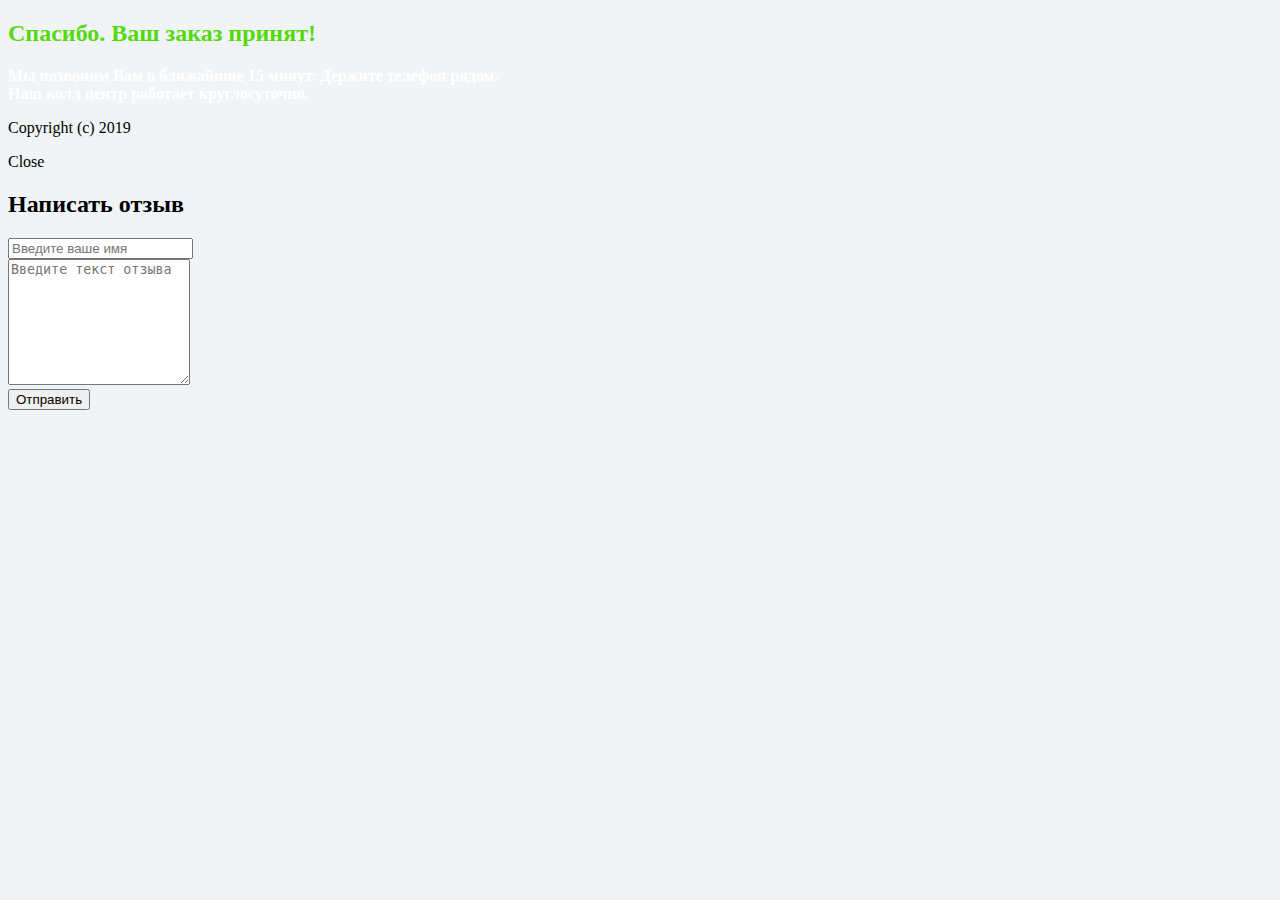
==== call.html @ 6c72c0f6 "Add files via upload" ====
<!DOCTYPE html>
<html>
    <head>
                <title>Спецпредложение от нашего интернет-магазина, товары по супер цене! Скидки до 80%.</title>
                <meta http-equiv="Content-Type" content="text/html; charset=utf-8"/>
        <meta name="viewport" content="width=device-width, initial-scale=1.0">
        <link rel="icon" href="/assets_pages/upsells/favicon.ico" type="image/x-icon">
        <link rel="shortcut icon" href="/assets_pages/upsells/favicon.ico" type="image/x-icon">
        <link href='//fonts.googleapis.com/css?family=Roboto:400,300,500,300italic,700&subset=latin,cyrillic'
              rel='stylesheet' type='text/css'>
        <link media="all" href="/assets_pages/upsells/css/main.css?v=0.1" rel="stylesheet" type="text/css"/>
        <link media="all" href="/assets_pages/upsells/css/hint.css" rel="stylesheet" type="text/css"/>
        <script src="//ajax.googleapis.com/ajax/libs/jquery/2.1.3/jquery.min.js"></script>
        <script src="/assets_pages/upsells/js/jquery.placeholder.js"></script>
        
        <script type="text/javascript" src="/assets_pages/js/lib.js"></script>
        <script src="/assets_pages/upsells/js/init.js"></script>
        
        <script>
            $(function() {
                $('.btn_ss_holder').click(function() {
                    Lib.request('/ContactCollector/ajaxCollect', {
                        fio: '', 
                        email: $('#email_subscribe').val(), 
                        product_id: '', 
                        ip_addr: ''
                    }, function(result, data) {
                        if (!result && data)
                            return alert(data);
                        if (result)
                            $('.desc_cc_holder').html('<div class="thanks"><b>Спасибо за участие!</b><br><span>На Вашу почту выслано письмо для подтверждения подписки</span></div>');
                    });
                });
            });
        </script>
    </head>
    
    <body class="man" style="background-color: #f1f4f6;">
        <div class="first-block">
            <div class="wrapper">
                <div class="wrap">
                    <div class="top-title top-title-c">
                        <h2 style="color: #55d90d;">Спасибо. Ваш заказ принят!</h2>
                                                <div style="color: white; font-weight: bold;">Мы позвоним Вам в ближайшие 15 минут. Держите телефон рядом.<br />
                            Наш колл центр работает круглосуточно.</div>
                                            </div>
                </div>
            </div>
        </div>


        <div class="section footer">
            <div class="wrap clearfix">
                <div class="right"><p>Copyright (c) 2019</p></div>
            </div>
        </div>

                <!--PopUp-->
        <div class="popup reg_form reg_form_pop">
            <a class="close">Close</a>

            <h2 id="center1">Написать отзыв</h2>

            <div>
                <form id="comment-form" action="" class="clearfix">
                    <div>
                        <input type="text" placeholder="Введите ваше имя" required=""/>
                    </div>
                    <div>
                        <textarea cols="" rows="8" placeholder="Введите текст отзыва" required=""></textarea>
                    </div>
                    <button type="submit">Отправить</button>
                </form>
            </div>
        </div>
                







    </body>
</html>
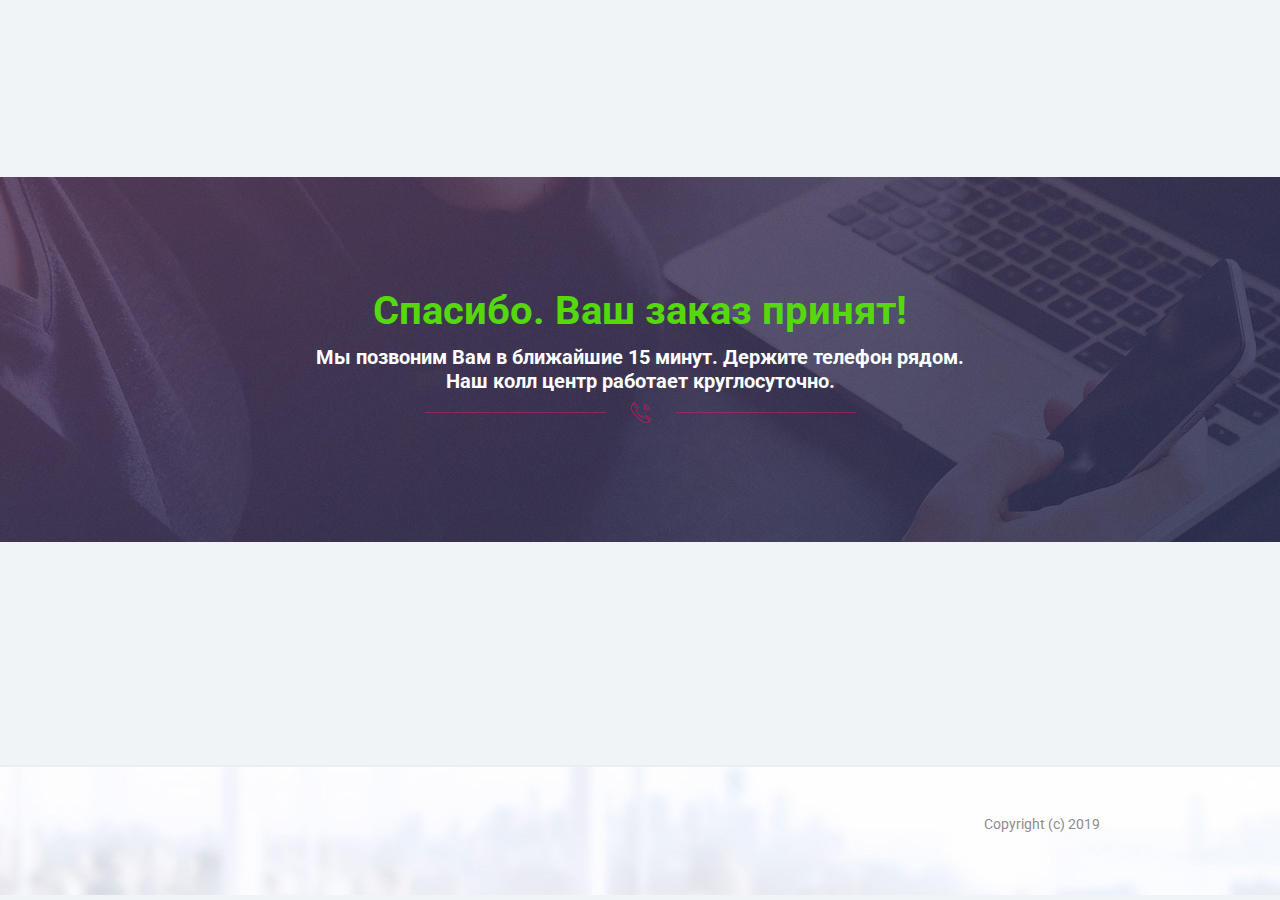
==== commit 316f4da5: "Update call.html" ====
--- a/call.html
+++ b/call.html
@@ -33,6 +33,24 @@
                 });
             });
         </script>
+        
+        <!-- Global site tag (gtag.js) - Google Ads: 690332689 -->
+<script async src="https://www.googletagmanager.com/gtag/js?id=AW-690332689"></script>
+<script>
+  window.dataLayer = window.dataLayer || [];
+  function gtag(){dataLayer.push(arguments);}
+  gtag('js', new Date());
+
+  gtag('config', 'AW-690332689');
+</script>
+
+        <!-- Event snippet for dryblood conversion page -->
+<script>
+  gtag('event', 'conversion', {'send_to': 'AW-690332689/vSXfCMmHh-4BEJHIlskC'});
+</script>
+
+        
+        
     </head>
     
     <body class="man" style="background-color: #f1f4f6;">
@@ -82,4 +100,4 @@
 
 
     </body>
-</html>+</html>
--- a/assets_pages/upsells/css/main.css
+++ b/assets_pages/upsells/css/main.css
@@ -0,0 +1,1045 @@
+/*reset*/
+html, body, div, span, applet, object, iframe, h1, h2, h3, h4, h5, h6,
+p, blockquote, pre, a, abbr, acronym, address, big, cite, code, del, dfn,
+em, img, ins, kbd, q, s, samp, small, strike, strong, sub, sup, tt, var, b,
+u, i, center, dl, dt, dd, ol, ul, li, fieldset, form, label, legend, table,
+caption, tbody, tfoot, thead, tr, th, td, article, aside, canvas, details,
+embed, figure, figcaption, footer, header, menu, nav, output, ruby, section,
+summary, time, mark, audio, video { margin: 0; padding: 0; border: 0; outline: 0;}
+
+/* HTML5 display-role reset for older browsers */
+
+article, aside, details, figcaption, figure, footer, header, menu, nav, section, main {display: block;}
+
+ol, ul {list-style: none;}
+blockquote, q {quotes: none;}
+img{max-width: 100%; height: auto;}
+a{text-decoration: underline;}
+a:hover{cursor: pointer;}
+
+*::-webkit-input-placeholder {color: #a9a9a9; opacity: 1;}
+*:-moz-placeholder {color: #a9a9a9; opacity: 1;}
+*::-moz-placeholder {color: #a9a9a9; opacity: 1;}
+*:-ms-input-placeholder {color: #a9a9a9; opacity: 1;}
+*{margin: 0; padding: 0;}
+*{-webkit-box-sizing: border-box; -moz-box-sizing: border-box; box-sizing: border-box;}
+button,input{outline: none;}
+
+/* Default settings*/
+
+
+.hidden{display: none;}
+.clear{clear: both;height: 0px;}
+.invis{display: none;}
+.left{float: left;}
+.right{float: right;}
+.center{text-align: center;}
+.clearfix:after{content: '';display: block;clear: both;}
+
+/*Site settings*/
+h1,h2,h3,h4,h5,h6{font-weight: 400;}
+b, strong{font-weight: 500;}
+i{font-style: italic;}
+
+.opacity-75{
+    -ms-filter: "progid:DXImageTransform.Microsoft.Alpha(Opacity=75)";
+    filter: alpha(opacity=75);
+    -moz-opacity: 0.75;
+    -khtml-opacity: 0.75;
+    opacity: 0.75;
+}
+.shadow-text{
+    text-shadow: 1px 1px 1px rgba(0, 0, 0, 0.6);
+}
+.shadow-55{
+    -webkit-box-shadow: 0px 1px 2px 0px rgba(0, 0, 0, 0.55);
+    -moz-box-shadow:    0px 1px 2px 0px rgba(0, 0, 0, 0.55);
+    box-shadow:         0px 1px 2px 0px rgba(0, 0, 0, 0.55);
+}
+.border-5{
+    -webkit-border-radius: 4px;
+    -moz-border-radius: 4px;
+    border-radius: 4px;
+}
+.animate {
+    -webkit-transition: all 0.3s;
+    -moz-transition:    all 0.3s;
+    -o-transition:      all 0.3s;
+    -ms-transition:     all 0.3s;
+    transition:         all 0.3s;
+}
+.col-v{color: #ee1562;}
+.col-s{color: #8d8d8d;}
+.col-m{color: #242424;}
+.mob-vis{
+    display: none;
+}
+
+/*structure*/
+html{
+    -ms-text-size-adjust: 100%;
+    -webkit-text-size-adjust: 100%;
+}
+body{
+    position: relative;
+    width: 100%;
+    min-width: 320px;
+    padding: 0px;
+    margin: 0px auto;
+    font-family: 'Roboto', 'Helvetica', 'Arial', sans-serif;
+    font-size: 16px;
+    line-height: 1.5em;
+    color: #242424;
+    font-weight: 400;
+    overflow-x:hidden;
+}
+.section, .wrap, .container{
+    position: relative;
+}
+.section{
+    width: 100%;
+}
+.wrap{
+    width: 960px;
+    padding: 0px 20px;
+    margin: 0 auto;
+}
+.tov-button{
+    position: relative;
+    display: block;
+    outline: 0;
+    border: 0;
+    width: 200px;
+    height: 50px;
+    line-height: 50px;
+    font-size: 16px;
+    text-align: center;
+    background: #ff2b48; 
+    background: -moz-linear-gradient(top,  #ff2b48 0%, #e00d58 100%);
+    background: -webkit-linear-gradient(top,  #ff2b48 0%,#e00d58 100%); 
+    background: linear-gradient(to bottom,  #ff2b48 0%,#e00d58 100%);
+    filter: progid:DXImageTransform.Microsoft.gradient( startColorstr='#ff2b48', endColorstr='#e00d58',GradientType=0 );
+    border-bottom: 2px solid #BD0041;
+    text-transform: uppercase;
+    cursor: pointer;
+    text-decoration: none;
+    font-family: 'Roboto', 'Helvetica', 'Arial', sans-serif;
+    font-weight: 500;
+    color: #fff;
+    text-shadow: 0px 0px 8px rgba(0, 0, 0, 0.25);
+    -webkit-border-radius: 4px;
+    -moz-border-radius: 4px;
+    border-radius: 4px;
+}
+.added{
+    background: #999;
+    border: 0;
+    text-shadow: none;
+}
+form>div{
+    position: relative;
+    padding-bottom: 15px;
+}
+form input, form textarea{
+    position: relative;
+    display: block;
+    outline: 0;
+    border: 0;
+    margin: 0 auto;
+    background: #fff;
+    text-indent: 15px;
+    font-size: 16px;
+    border: 1px solid #d6d6d6;
+    -webkit-border-radius: 4px;
+    -moz-border-radius: 4px;
+    border-radius: 4px;
+    font-family: 'Roboto', 'Helvetica', 'Arial', sans-serif;
+    font-weight: 400;
+}
+form input:focus{
+    border-color: #b6b6b6;
+}
+
+
+.block-1{
+    background: url(../img/top-bg.jpg) center top no-repeat #fbfaff;
+}
+.block-1 .wrap{
+    height: 220px;
+    padding: 0px;
+}
+.block-1 .wrap>img{
+    position: absolute;
+    display: block;
+    left: -22px;
+    bottom: 0;
+}
+.top-title{
+    padding: 110px 0;
+    text-align: center;
+}
+.top-title>h2{
+    font-size: 40px;
+    line-height: 1.2em;
+    padding-bottom: 10px;
+    font-weight: 700;
+    color: #ee1562;   
+}
+.top-title>div{
+    font-size: 20px;
+    line-height: 1.2em;
+    padding-bottom: 30px;
+    font-weight: 500;
+    background: url(../img/phone-icon.png) center bottom no-repeat;
+}
+.top-title>p{
+    padding-top: 14px;
+    font-style: italic;
+    color: #8d8d8d;
+}
+.block-2{
+    background: url(../img/title-bg.jpg) repeat;
+}
+.block-2 .wrap{
+    padding: 20px;
+    text-align: center;
+    text-transform: uppercase;
+    color: #fff;
+    font-weight: 400;
+}
+.block-2 h1{
+    font-size: 24px;
+    line-height: 1.5em;
+    font-weight: 500;
+    padding-bottom: 5px;
+}
+.block-2 .wrap>p{
+    font-size: 18px;
+    line-height: 1.5em;
+}
+.block-3{
+    background: #f1f4f6;
+}
+.block-3 .wrap{
+    padding: 60px 20px;
+}
+.block-3 .tov-item{
+    position: relative;
+    padding: 30px 20px;
+    margin-bottom: 50px;
+    background: #fff;
+    border-bottom: 2px solid #dee1e3;
+}
+.block-3 .tov-item-sale{
+    position: absolute;
+    display: block;
+    width: 80px;
+    height: 43px;
+    padding: 6px 0 0 12px;
+    background: url(../img/sale-tag.png) 0 0 no-repeat;
+    color: #fff;
+    font-weight: 700;
+    font-size: 24px;
+    top: 24px;
+    left: -9px;
+    z-index: 888;
+}
+.block-3 .tov-left-cont{
+    position: relative;
+    float: left;
+    width: 400px;
+}
+.block-3 .tov-gal-big{
+    position: relative;
+    float: left;
+    width: 350px;
+    height: 350px;
+    margin-top: 30px;
+}
+.block-3 .tov-gal-big>img{
+    display: block;
+    margin: 0 auto;
+}
+.block-3 .tov-gal-list{
+    position: relative;
+    float: right;
+    width: 50px;
+}
+.block-3 .tov-gal-list>span{
+    position: relative;
+    display: inline-block;
+    width: 50px;
+    height: 50px;
+    margin-bottom: 10px;
+    overflow: hidden;
+    border: 1px solid #d9d9d9;
+    cursor: pointer;
+}
+.block-3 .tov-gal-list>span:hover{
+    border-color: #ff0d58;
+}
+.block-3 .tov-gal-list>span.active{
+    -ms-filter: "progid:DXImageTransform.Microsoft.Alpha(Opacity=35)";
+    filter: alpha(opacity=35);
+    -moz-opacity: 0.35;
+    -khtml-opacity: 0.35;
+    opacity: 0.35;
+}
+.block-3 .tov-gal-list>span.active:hover{
+    border-color: #d9d9d9;
+    cursor: default;
+}
+.block-3 .tov-adv{
+    position: relative;
+    padding: 20px 0 0 0;
+}
+.block-3 .tov-adv>li{
+    position: relative;
+    float: left;
+    width: 40px;
+    height: 40px;
+    margin-right: 25px;
+    background: url(../img/adv-icon2.png) no-repeat;
+    cursor: pointer;
+}
+.block-3 .tov-adv>li:nth-child(1){
+    background-position: 0 0;
+}
+.block-3 .tov-adv>li:nth-child(2){
+    background-position: 0 -40px;
+}
+.block-3 .tov-adv>li:nth-child(3){
+    background-position: 0 -80px;
+}
+.block-3 .tov-info{
+    position: relative;
+    float: right;
+    width: 430px;
+}
+.block-3 .tov-info h3{
+    position: relative;
+    font-weight: 500;
+    font-size: 32px;
+    line-height: 1.2em;
+    padding-bottom: 25px;
+    margin-top: -5px;
+}
+.block-3 .tov-info-rate{
+    position: relative;
+    width: 92px;
+    height: 16px;
+    background: url(../img/rating.png) 0 0 no-repeat;
+}
+.block-3 .tov-rate-1 .tov-info-rate{
+    background-position: 0 0;
+}
+.block-3 .tov-rate-2 .tov-info-rate{
+    background-position: 0 -16px;
+}
+.block-3 .tov-info-cost{
+    position: relative;
+    padding-top: 30px;
+    
+}
+.block-3 .tov-info-cost:before{
+    content: 'Цена:';
+    display: block;
+    position: relative;
+    font-weight: 500;
+    padding-bottom: 5px;
+    font-size: 18px;
+}
+.block-3 .tov-info-cost>span{
+    position: relative;
+    display: inline-block;
+    font-weight: 500; 
+}
+.block-3 .old-cost{
+    margin-right: 25px;
+    font-size: 20px;
+    line-height: 1em;
+    text-decoration: line-through;
+    color: #ee1562;
+}
+.block-3 .new-cost{
+    font-size: 32px;
+    line-height: 1em;
+}
+.block-3 .tov-info-cost>span small{
+    font-size: 16px;
+    font-weight: 700;
+    margin-left: -2px;
+}
+.block-3 .tov-info-text{
+    padding-top: 22px;
+    font-size: 14px;
+}
+.block-3 .tov-button{
+    margin-top: 30px;
+}
+.block-3 .tov-button:hover{
+    top: -1px;
+}
+.block-4{
+    background: #f1f4f6;
+    padding-bottom: 100px;
+}
+.block-4 .rew-title{
+    position: relative;
+    padding-bottom: 10px;
+    font-size: 32px;
+    line-height: 1em;
+    font-weight: 500;
+    border-bottom: 1px solid #ddd;
+}
+.block-4 .rew-title:before{
+    content: '';
+    position: absolute;
+    display: block;
+    width: 120px;
+    height: 2px;
+    background: #ee1562;
+    bottom: -2px;
+    left: 0;
+}
+.block-4 .add-rew{
+    position: relative;
+    display: inline-block;
+    float: right;
+    padding: 14px 18px 12px;
+    font-size: 16px;
+    line-height: 1em;
+    background: #68b702;
+    border-bottom: 2px solid #6E9E2F;
+    color: #fff;
+    cursor: pointer;
+    -webkit-border-radius: 4px;
+    -moz-border-radius: 4px;
+    border-radius: 4px;
+}
+.block-4 .add-rew:hover{
+    background: #76C116;
+}
+.block-4 .rew-cont{
+    padding: 40px 0;
+}
+.block-4 .rew-item{
+    position: relative;
+    padding-bottom: 20px;
+    margin-bottom: 40px;
+    border-bottom: 1px solid #ddd;
+}
+.block-4 .rew-item:last-child{
+    border-bottom: 0;
+    margin-bottom: 0;
+}
+.block-4 .rew-img{
+    position: relative;
+    float: left;
+    width: 114px;
+    height: 114px;
+    -webkit-border-radius: 4px;
+    -moz-border-radius: 4px;
+    border-radius: 4px;
+    overflow: hidden;
+    background: url(../img/rew-bg.png) center top no-repeat;
+}
+.block-4 .rew-img>img{
+    display: block;
+}
+.block-4 .rew-text{
+    position: relative;
+    padding-left: 140px;
+}
+.block-4 .rew-text>span{
+    color: #8d8d8d;
+    font-size: 16px;
+}
+.block-4 .rew-text>span b{
+    color: #242424;
+    margin-right: 5px;
+    font-size: 18px;
+}
+.block-4 .rew-text>p{
+   padding-top: 10px;
+   font-size: 14px; 
+}
+.block-4 .rew-rating{
+    position: relative;
+    padding-top: 20px;
+    text-align: right;
+    color: #8d8d8d;
+    font-size: 14px;
+    line-height: 34px;
+}
+.block-4 .rew-rating span{
+    position: relative;
+    display: inline-block;
+    line-height: 34px;
+    vertical-align: middle;
+}
+.block-4 .rew-rating .rew-plus{
+    color: #68b702;
+}
+.block-4 .rew-rating .rew-minus{
+    color: #fb2533;
+}
+.block-4 .rew-rating .rew-but{
+    width: 34px;
+    height: 34px;
+    cursor: pointer;
+}
+.block-4 .rew-rating .rew-col{
+    width: 30px;
+    padding-left: 8px;
+    text-align: left;
+    font-weight: 500;
+}
+.block-4 .rew-minus .rew-but{
+    background: url(../img/dislike.png) center top no-repeat;
+}
+.block-4 .rew-plus .rew-but{
+    background: url(../img/like.png) center top no-repeat;
+}
+.block-4 .rew-rating .rew-but:hover{
+    background-position: center bottom;
+}
+.block-4 .all-rew{
+    position: relative;
+    width: 100%;
+    padding: 8px 0 5px;
+    text-align: center;
+    cursor: pointer;
+    background: #e3e9ed;
+    font-weight: 400;
+    font-size: 14px;
+}
+.block-4 .all-rew:hover{
+    background: #D5DCE0;
+}
+.footer{
+    height: 130px;
+    padding-top: 45px;
+    background: url(../img/top-bg.jpg) center top no-repeat #fbfaff;
+    border-top: 2px solid #EAEEF1;
+    color: #8d8d8d;
+    font-size: 14px;
+}
+.footer .right{
+    text-align: right;
+}
+.footer .left{
+    color: #242424;
+}
+.foot-logo{
+    min-height: 47px;
+    padding-left: 54px;
+    background: url(../img/logo-mag.png) left top no-repeat;
+}
+.footer .left p{
+    padding: 2px 0 0 0;
+}
+
+.popup {
+    width: 440px;
+    padding: 30px;
+    margin-left: -220px;
+    position:fixed;
+    top:10%;
+    left:50%;
+    display:none;
+    overflow:hidden;
+    -webkit-box-shadow: 0px 0px 20px 0px rgba(0, 0, 0, 0.7);
+    -moz-box-shadow:    0px 0px 20px 0px rgba(0, 0, 0, 0.7);
+    box-shadow:         0px 0px 20px 0px rgba(0, 0, 0, 0.7);
+    background: #fafafa;
+    z-index:9999;
+    -webkit-border-radius: 4px;
+    -moz-border-radius: 4px;
+    border-radius: 4px;
+}
+.popup h2{
+    font-size: 32px;
+    line-height: 1em;
+    text-align: center;
+    font-weight: 500;
+    text-transform: uppercase;
+}
+.popup form{
+    padding-top: 30px;
+}
+.popup form input, .popup form textarea{
+    width: 100%;
+}
+.popup form input{
+    height: 50px;
+    line-height: 50px;
+}
+.popup form textarea{
+    padding-top: 15px;
+}
+.popup form button{
+    border: 0;
+    outline: 0;
+    position: relative;
+    display: block;
+    width: 100%;
+    height: 58px;
+    line-height: 58px;
+    font-size: 22px;
+    line-height: 1em;
+    background: #68b702;
+    border-bottom: 2px solid #6E9E2F;
+    color: #fff;
+    cursor: pointer;
+    -webkit-border-radius: 4px;
+    -moz-border-radius: 4px;
+    border-radius: 4px;
+    font-family: 'Roboto', 'Helvetica', 'Arial', sans-serif;
+    font-weight: 500;
+}
+.popup a.close {
+    width:20px;
+    height:20px;
+    display:block;
+    text-indent:-9999px;
+    position:absolute;
+    top: 5px;
+    right: 5px;
+    background:url(../img/close.png) no-repeat;
+}
+
+/**********popup with form**********/
+ #overlay {
+    width:100%;
+    height:100%;
+    position:fixed;
+    top:0;
+    left:0;
+    display:none;
+    background:#000;
+    opacity:0.8;
+    z-index: 999;
+}
+
+.man .block-1 .top-title>h2{
+    color: #0aa150;
+}
+.man .block-1 .top-title>div{
+    background: url(../img/phone-icon-2.png) center bottom no-repeat;
+}
+.man  .block-2{
+    background: url(../img/title-bg-2.jpg) repeat;
+}
+.man  .block-3 .tov-item-sale{
+    background: url(../img/sale-tag-2.png) 0 0 no-repeat;
+}
+.man  .block-3 .tov-info-rate{
+    background: url(../img/rating-2.png) 0 0 no-repeat;
+}
+.man .block-3 .old-cost {
+    color: #00b152;
+}
+.man .tov-button{
+    background: #0db539; 
+    background: -moz-linear-gradient(top,  #0db539 0%, #009043 100%);
+    background: -webkit-linear-gradient(top,  #0db539 0%,#009043 100%); 
+    background: linear-gradient(to bottom,  #0db539 0%,#009043 100%);
+    filter: progid:DXImageTransform.Microsoft.gradient( startColorstr='#0db539', endColorstr='#009043',GradientType=0 );
+    border-bottom: 2px solid #155a35;
+}
+.man .added{
+    background: #999;
+    border: 0;
+    text-shadow: none;
+}
+.man .block-4 .add-rew, .man .popup form button {
+    background: #ff5f22;
+    border-bottom: 2px solid #bb5317;
+}
+ .block-4 .rew-title:before {
+    background: #0aa150;
+}
+.man .foot-logo{
+    background: url(../img/logo-mag-2.png) left top no-repeat;
+}
+.email_ss_holder{
+	float:left; 
+	padding:5px; 
+	width:63%;
+}
+.btn_ss_holder{
+	float: left; 
+	margin: 5px;
+}
+.btn_ss_holder:hover{
+	opacity: 0.9;
+	cursor: pointer;
+}
+.enter_your_email{
+	width: 65%; 
+	margin: auto; 
+	z-index: 101; 
+	position: relative; 
+	text-align: center; 
+	color: white; 
+	font-size: 20px; 
+	font-family: sans-serif; 
+	padding: 14px; 
+	font-style: italic;
+}
+.desc_cc_holder{
+	width: 65%; 
+	margin: auto; 
+	z-index: 101; 
+	position: relative;
+}
+.desc_cc_desc{
+	margin: auto; 
+	z-index: 101; 
+	text-align: center; 
+	color: white; 
+	font-size: 16px; 
+	font-family: sans-serif; 
+	padding: 0px; 
+	font-style: italic;
+}
+.email_cc_input{
+	font-size: 16px; 
+	padding: 14px; 
+	width: 100%; 
+	border: 0px; 
+	border-radius: 4px;
+}
+.dashed_frame{
+	width: 70%; 
+	height: 170px; 
+	border: 1px dashed white; 
+	border-top: 0px; 
+	margin: auto; 
+	border-bottom-left-radius: 10px; 
+	opacity: 0.75; 
+	border-bottom-right-radius: 10px; 
+	background-color: #61647d; 
+	position: relative; 
+	top: -160px;
+}
+
+@media screen and (max-width: 959px){
+    .wrap{
+        width: 640px;
+        margin: 0 auto;
+    }
+    .block-1 .wrap>img{
+        left: -50px;
+        bottom: 0;
+    }
+    .block-1 .top-title{
+        padding: 40px 0 0 140px;
+    }
+    .block-1 .top-title>h2{
+        font-size: 32px;
+    }
+    .block-1 .top-title>div{
+        font-size: 18px;
+    }
+    .block-3 .tov-item {
+        padding: 30px;
+    }
+    .block-3 .tov-left-cont{
+        float: none;
+        width: 100%;
+        padding-bottom: 40px;
+    }
+    .block-3 .tov-gal-big{
+        width: 490px;
+    }
+    .block-3 .tov-adv{
+        display: none;
+    }
+    .block-3 .tov-info{
+        float: none;
+        width: 100%;
+    }
+    .block-3 .tov-info h3{
+        margin-top: 0;
+        text-align: center;
+    }
+    .block-3 .tov-info-rate{
+        margin: 0 auto;
+    }
+    .block-3 .tov-info-cost{
+        text-align: center;
+    }
+    .block-3 .tov-info-cost:before{
+       display: inline-block;
+       margin-right: 25px; 
+    }
+    .block-3 .tov-info-text{
+        text-align: justify;
+    }
+    .block-3 .tov-button{
+        margin: 0 auto;
+        margin-top: 30px;
+    }
+	.email_ss_holder{
+		float:left; 
+		padding:5px; 
+		width:45%;
+	}
+ 
+}
+@media screen and (max-width: 639px){
+    .mob-vis{
+        display: block;
+    }
+    .mob-hid{
+        display: none;
+    }
+    .wrap{
+        width: 370px;
+        margin: 0 auto;
+    }
+    .block-1 .wrap>img{
+        display: none;
+    }
+    .block-1 .top-title{
+        padding: 30px 15px 0 15px;
+    }
+    .top-title>h2{
+        font-size: 20px;
+    }
+    .top-title>div{
+        font-size: 16px;
+    }
+    .top-title>p{
+        line-height: 1.2em;
+    }
+    .block-2 h1{
+        font-size: 18px;
+    }
+    .block-2 .wrap>p{
+        font-size: 16px;
+    }
+    .block-3 .wrap{
+        padding-bottom: 40px;
+    }
+    .block-3 .tov-item{
+        padding: 30px 10px;
+    }
+    .block-3 .tov-gal-big{
+        float: none;
+        width: 100%;
+        height: auto;
+        margin-top: 40px;
+    }
+    .block-3 .tov-gal-list{
+        float: none;
+        width: 100%;
+        padding-top: 30px;
+        text-align: center;
+    }
+    .block-3 .tov-info h3{
+        font-size: 24px;
+    }
+    .block-3 .tov-info-cost:before{
+        display: none;
+    }
+    .block-4 .add-rew{
+        display: none;
+    }
+    .block-4 .rew-title{
+        text-align: center;
+    }
+    .block-4 .rew-title:before{
+        left: 50%;
+        margin-left: -60px;
+    }
+    .block-4 .rew-img{
+        float: none;
+        margin: 0 auto;
+    }
+    .block-4 .rew-text{
+        padding: 0;
+        padding-top: 30px;
+        text-align: center;
+    }
+    .block-4 .rew-text>p{
+        text-align: justify;
+    }
+    .footer .right{
+        display: none;
+    }
+	.email_ss_holder{
+		float: left; 
+		padding: 5px; 
+		width: 100%;
+	}
+	.enter_your_email{
+		width: 100%; 
+		margin: auto; 
+		z-index: 101; 
+		position: relative; 
+		text-align: center; 
+		color: white; 
+		font-size: 14px; 
+		font-family: sans-serif; 
+		padding: 0px; 
+		font-style: italic;
+	}
+	.email_cc_input{
+		font-size: 16px; 
+		padding: 5px; 
+		width: 100%; 
+		border: 0px; 
+		border-radius: 4px;
+	}
+	.desc_cc_desc{
+		margin: auto; 
+		z-index: 101; 
+		text-align: center; 
+		color: white; 
+		font-size: 14px; 
+		font-family: sans-serif; 
+		padding: 0px; 
+		font-style: italic;
+	}
+	.dashed_frame{
+		width: 100%; 
+		height: 250px; 
+		border: 1px dashed white; 
+		border-top: 0px; 
+		margin: auto; 
+		border-bottom-left-radius: 10px; 
+		opacity: 0.75; 
+		border-bottom-right-radius: 10px; 
+		background-color: #61647d; 
+		position: relative; 
+		top: -248px;
+	}
+	.top-title-c{
+		position: relative;
+	}
+
+    .footer{
+        padding-top: 30px;
+    }
+}
+.disabled .rew-but {
+    opacity: 0.5;
+}
+
+html, body, .first-block{
+    height: 100%;
+}
+
+.first-block{
+    position: relative;
+}
+
+.wrapper{
+    background: url(/assets_pages/upsells/img/top-bg-purple.png);
+    height: 365px;
+    position: absolute;
+    top:40%;
+    margin-top:-183px;
+    width: 100%;
+}
+
+.footer{
+    margin-top: -135px;
+}
+
+/*акция с айфонами*/
+.block-1 .iphone-act{
+    position: relative;
+    height: auto;
+    color: #333333;
+}
+.block-1 .iphone-act:before{
+    content: '';
+    position: absolute;
+    left: 0;
+    top: 0;
+    width: 130px;
+    height: 131px;
+    background: url(/assets_pages/upsells/img/iphone-ribbon.png) 0 0 no-repeat;
+    background-size: cover;
+}
+.block-1 .iphone-act .iphone-title{
+    margin: 70px 0 0 260px;
+    font-size: 48px;
+    line-height: 1.2em;
+    font-weight: 300;
+    text-align: center;
+}
+.block-1 .iphone-act .iphone-title>strong{
+    font-weight: 700;
+}
+.block-1 .iphone-act .iphone-pic{
+    position: static;
+    display: block;
+    float: left;
+    margin: -70px 0 0 70px;
+}
+.block-1 .iphone-act .iphone-content{
+    margin: 20px 0 0 260px;
+    text-align: center;
+}
+.block-1 .iphone-act .iphone-content>p:before{
+    content: '...';
+    display: block;
+    margin: 0 0 8px;
+    font-size: 20px;
+    font-weight: 700;
+    letter-spacing: 2.5px;
+    color: #c1c3c5;
+}
+.block-1 .iphone-act .iphone-content>p strong{
+    font-size: 1.2em;
+    font-weight: 700;
+}
+.block-1 .iphone-act .iphone-content>a{
+    display: block;
+    margin: 18px 0 0;
+    color: #4d77a7;
+}
+.block-1 .iphone-act .iphone-content>a:before{
+    content: '';
+    display: inline-block;
+    width: 24px;
+    height: 14px;
+    vertical-align: middle;
+    margin: 0 10px 0 0;
+    background-image: url([data-uri]);
+}
+@media screen and (max-width: 959px){
+    .block-1 .iphone-act:before{
+        width: 70px;
+        height: 70px;
+    }
+    .block-1 .iphone-act .iphone-title{
+        margin: 20px 0 0 240px;
+        font-size: 36px;
+    }
+    .block-1 .iphone-act .iphone-pic{
+        margin: -50px 0 0 30px;
+    }
+    .block-1 .iphone-act .iphone-content{
+        margin: 10px 0 0 240px;
+    }
+}
+@media screen and (max-width: 639px){
+    .block-1 .iphone-act .iphone-title{
+        margin: 0;
+    }
+    .block-1 .iphone-act .iphone-pic{
+        float: none;
+        margin: 30px auto 10px;
+    }
+    .block-1 .iphone-act .iphone-content{
+        margin: 0;
+        font-size: 16px;
+    }
+}
+/*акция с айфонами*/--- a/assets_pages/upsells/css/hint.css
+++ b/assets_pages/upsells/css/hint.css
@@ -0,0 +1,294 @@
+/*! Hint.css - v1.3.3 - 2014-07-06
+* http://kushagragour.in/lab/hint/
+* Copyright (c) 2014 Kushagra Gour; Licensed MIT */
+
+/*-------------------------------------*\
+	HINT.css - A CSS tooltip library
+\*-------------------------------------*/
+/**
+ * HINT.css is a tooltip library made in pure CSS.
+ *
+ * Source: https://github.com/chinchang/hint.css
+ * Demo: http://kushagragour.in/lab/hint/
+ *
+ * Release under The MIT License
+ *
+ */
+/**
+ * source: hint-core.scss
+ *
+ * Defines the basic styling for the tooltip.
+ * Each tooltip is made of 2 parts:
+ * 	1) body (:after)
+ * 	2) arrow (:before)
+ *
+ * Classes added:
+ * 	1) hint
+ */
+.hint, [data-hint] {
+  position: relative;
+  display: inline-block;
+  /**
+   * tooltip arrow
+   */
+  /**
+   * tooltip body
+   */ }
+  .hint:before, .hint:after, [data-hint]:before, [data-hint]:after {
+    position: absolute;
+    -webkit-transform: translate3d(0, 0, 0);
+    -moz-transform: translate3d(0, 0, 0);
+    transform: translate3d(0, 0, 0);
+    visibility: hidden;
+    opacity: 0;
+    z-index: 1000000;
+    pointer-events: none;
+    -webkit-transition: 0.3s ease;
+    -moz-transition: 0.3s ease;
+    transition: 0.3s ease;
+    -webkit-transition-delay: 0ms;
+    -moz-transition-delay: 0ms;
+    transition-delay: 0ms; }
+  .hint:hover:before, .hint:hover:after, .hint:focus:before, .hint:focus:after, [data-hint]:hover:before, [data-hint]:hover:after, [data-hint]:focus:before, [data-hint]:focus:after {
+    visibility: visible;
+    opacity: 1; }
+  .hint:hover:before, .hint:hover:after, [data-hint]:hover:before, [data-hint]:hover:after {
+    -webkit-transition-delay: 100ms;
+    -moz-transition-delay: 100ms;
+    transition-delay: 100ms; }
+  .hint:before, [data-hint]:before {
+    content: '';
+    position: absolute;
+    background: transparent;
+    border: 6px solid transparent;
+    z-index: 1000001; }
+  .hint:after, [data-hint]:after {
+    content: attr(data-hint);
+    background: #fff;
+    color: #f5f5f5;
+    padding: 8px 10px;
+    font-size: 13px;
+    line-height: 14px;
+    }
+
+/**
+ * source: hint-position.scss
+ *
+ * Defines the positoning logic for the tooltips.
+ *
+ * Classes added:
+ * 	1) hint--top
+ * 	2) hint--bottom
+ * 	3) hint--left
+ * 	4) hint--right
+ */
+/**
+ * set default color for tooltip arrows
+ */
+.hint--top:before {
+  border-top-color: #383838; }
+
+.hint--bottom:before {
+  border-bottom-color: #383838; }
+
+.hint--left:before {
+  border-left-color: #383838; }
+
+.hint--right:before {
+  border-right-color: #383838; }
+
+/**
+ * top tooltip
+ */
+.hint--top:before {
+  margin-bottom: -12px; }
+.hint--top:after {
+  margin-left: -18px; }
+.hint--top:before, .hint--top:after {
+  bottom: 100%;
+  left: 38%; }
+.hint--top:hover:after, .hint--top:hover:before, .hint--top:focus:after, .hint--top:focus:before {
+  -webkit-transform: translateY(-8px);
+  -moz-transform: translateY(-8px);
+  transform: translateY(-8px); }
+
+/**
+ * bottom tooltip
+ */
+.hint--bottom:before {
+  margin-top: -12px; }
+.hint--bottom:after {
+  margin-left: -18px; }
+.hint--bottom:before, .hint--bottom:after {
+  top: 100%;
+  left: 50%; }
+.hint--bottom:hover:after, .hint--bottom:hover:before, .hint--bottom:focus:after, .hint--bottom:focus:before {
+  -webkit-transform: translateY(8px);
+  -moz-transform: translateY(8px);
+  transform: translateY(8px); }
+
+/**
+ * right tooltip
+ */
+.hint--right:before {
+  margin-left: -12px;
+  margin-bottom: -6px; }
+.hint--right:after {
+  margin-bottom: -14px; }
+.hint--right:before, .hint--right:after {
+  left: 100%;
+  bottom: 50%; }
+.hint--right:hover:after, .hint--right:hover:before, .hint--right:focus:after, .hint--right:focus:before {
+  -webkit-transform: translateX(8px);
+  -moz-transform: translateX(8px);
+  transform: translateX(8px); }
+
+/**
+ * left tooltip
+ */
+.hint--left:before {
+  margin-right: -12px;
+  margin-bottom: -6px; }
+.hint--left:after {
+  margin-bottom: -14px; }
+.hint--left:before, .hint--left:after {
+  right: 100%;
+  bottom: 50%; }
+.hint--left:hover:after, .hint--left:hover:before, .hint--left:focus:after, .hint--left:focus:before {
+  -webkit-transform: translateX(-8px);
+  -moz-transform: translateX(-8px);
+  transform: translateX(-8px); }
+
+/**
+ * source: hint-color-types.scss
+ *
+ * Contains tooltips of various types based on color differences.
+ *
+ * Classes added:
+ * 	1) hint--error
+ * 	2) hint--warning
+ * 	3) hint--info
+ * 	4) hint--success
+ *
+ */
+/**
+ * Error
+ */
+.hint--error:after {
+  background-color: #b34e4d;
+  text-shadow: 0 -1px 0px #592726; }
+.hint--error.hint--top:before {
+  border-top-color: #b34e4d; }
+.hint--error.hint--bottom:before {
+  border-bottom-color: #b34e4d; }
+.hint--error.hint--left:before {
+  border-left-color: #b34e4d; }
+.hint--error.hint--right:before {
+  border-right-color: #b34e4d; }
+
+/**
+ * Warning
+ */
+.hint--warning:after {
+  background-color: #c09854;
+  text-shadow: 0 -1px 0px #6c5328; }
+.hint--warning.hint--top:before {
+  border-top-color: #c09854; }
+.hint--warning.hint--bottom:before {
+  border-bottom-color: #c09854; }
+.hint--warning.hint--left:before {
+  border-left-color: #c09854; }
+.hint--warning.hint--right:before {
+  border-right-color: #c09854; }
+
+/**
+ * Info
+ */
+.hint--info:after {
+  width: 120px;  
+  background-color: #333;
+}
+.hint--info.hint--top:before {
+  border-top-color: #333; }
+.hint--info.hint--bottom:before {
+  border-bottom-color: #333; }
+.hint--info.hint--left:before {
+  border-left-color: #333; }
+.hint--info.hint--right:before {
+  border-right-color: #333; }
+
+/**
+ * Success
+ */
+.hint--success:after {
+  background-color: #458746;
+  text-shadow: 0 -1px 0px #1a321a; }
+.hint--success.hint--top:before {
+  border-top-color: #458746; }
+.hint--success.hint--bottom:before {
+  border-bottom-color: #458746; }
+.hint--success.hint--left:before {
+  border-left-color: #458746; }
+.hint--success.hint--right:before {
+  border-right-color: #458746; }
+
+/**
+ * source: hint-always.scss
+ *
+ * Defines a persisted tooltip which shows always.
+ *
+ * Classes added:
+ * 	1) hint--always
+ *
+ */
+.hint--always:after, .hint--always:before {
+  opacity: 1;
+  visibility: visible; }
+.hint--always.hint--top:after, .hint--always.hint--top:before {
+  -webkit-transform: translateY(-8px);
+  -moz-transform: translateY(-8px);
+  transform: translateY(-8px); }
+.hint--always.hint--bottom:after, .hint--always.hint--bottom:before {
+  -webkit-transform: translateY(8px);
+  -moz-transform: translateY(8px);
+  transform: translateY(8px); }
+.hint--always.hint--left:after, .hint--always.hint--left:before {
+  -webkit-transform: translateX(-8px);
+  -moz-transform: translateX(-8px);
+  transform: translateX(-8px); }
+.hint--always.hint--right:after, .hint--always.hint--right:before {
+  -webkit-transform: translateX(8px);
+  -moz-transform: translateX(8px);
+  transform: translateX(8px); }
+
+/**
+ * source: hint-rounded.scss
+ *
+ * Defines rounded corner tooltips.
+ *
+ * Classes added:
+ * 	1) hint--rounded
+ *
+ */
+.hint--rounded:after {
+  border-radius: 4px; }
+
+/**
+ * source: hint-effects.scss
+ *
+ * Defines various transition effects for the tooltips.
+ *
+ * Classes added:
+ * 	1) hint--no-animate
+ * 	2) hint--bounce
+ *
+ */
+.hint--no-animate:before, .hint--no-animate:after {
+  -webkit-transition-duration: 0ms;
+  -moz-transition-duration: 0ms;
+  transition-duration: 0ms; }
+
+.hint--bounce:before, .hint--bounce:after {
+  -webkit-transition: opacity 0.3s ease, visibility 0.3s ease, -webkit-transform 0.3s cubic-bezier(0.71, 1.7, 0.77, 1.24);
+  -moz-transition: opacity 0.3s ease, visibility 0.3s ease, -moz-transform 0.3s cubic-bezier(0.71, 1.7, 0.77, 1.24);
+  transition: opacity 0.3s ease, visibility 0.3s ease, transform 0.3s cubic-bezier(0.71, 1.7, 0.77, 1.24); }
